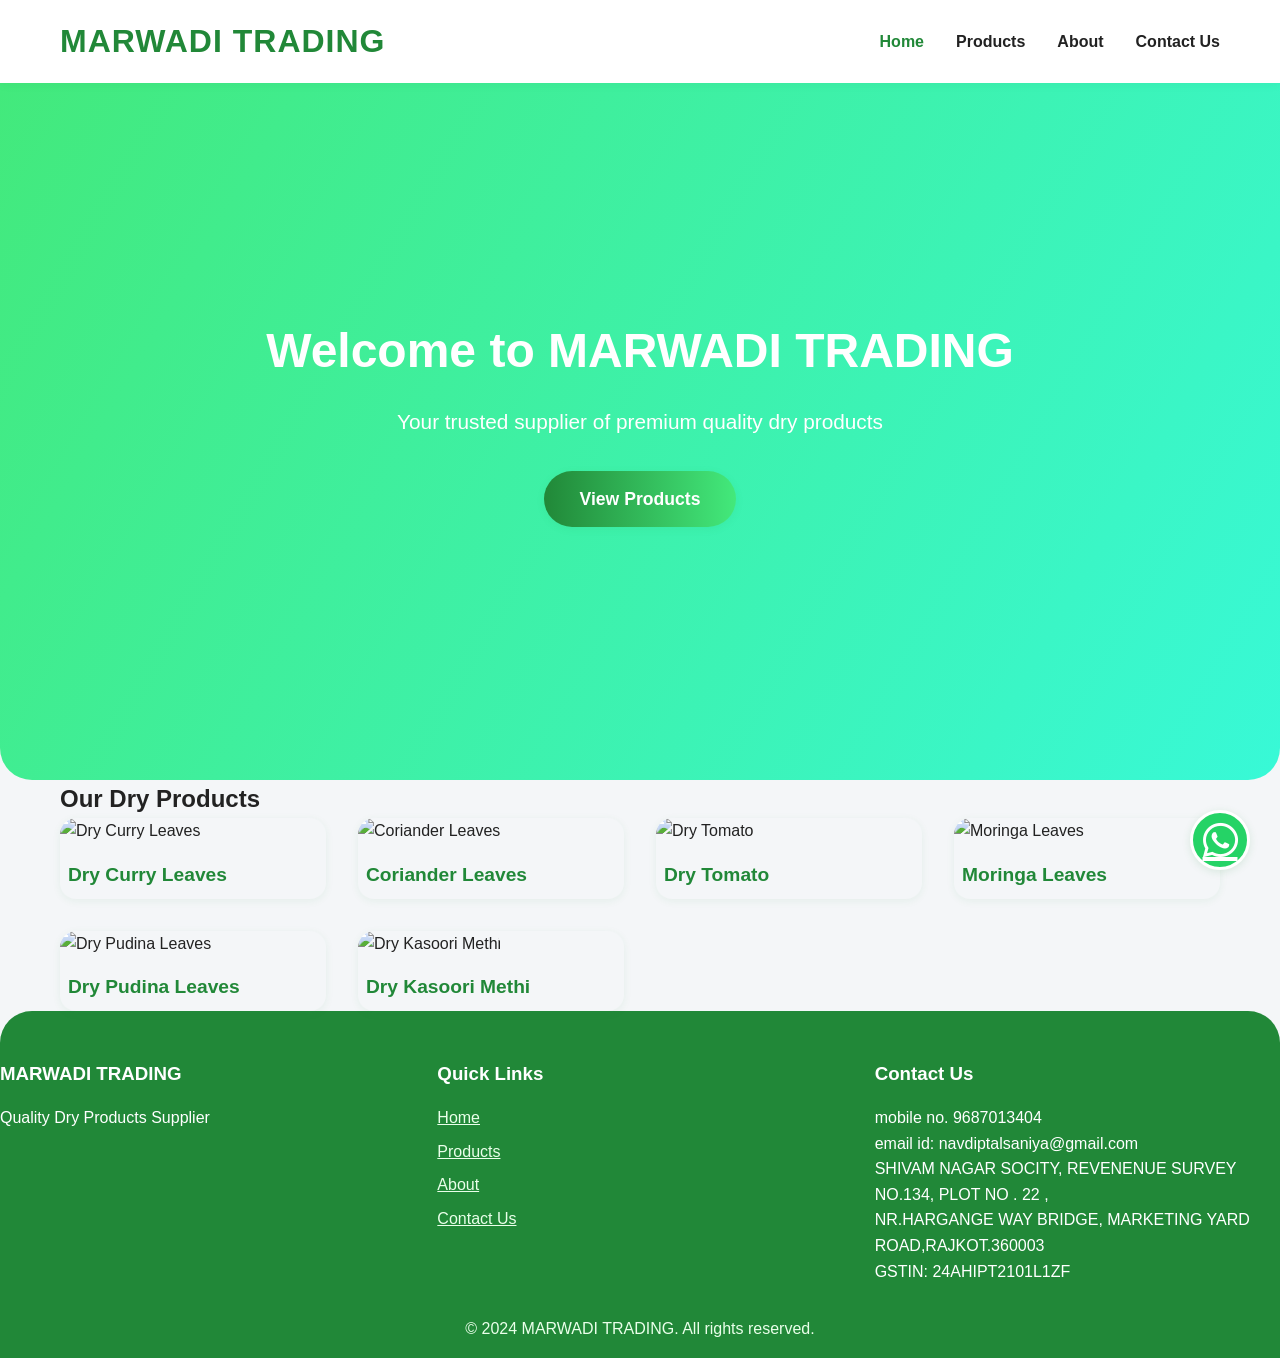
==== index.html @ 9ad849e9 "Add files via upload" ====
<!DOCTYPE html>
<html lang="en">
<head>
    <meta charset="UTF-8">
    <meta name="viewport" content="width=device-width, initial-scale=1.0">
    <title>MARWADI TRADING | Premium Dry Products Supplier</title>
    <link rel="stylesheet" href="css/style.css">
    <link rel="stylesheet" href="https://cdnjs.cloudflare.com/ajax/libs/font-awesome/6.0.0/css/all.min.css">
</head>
<body>
    <header>
        <nav class="navbar">
            <div class="container">
                <div class="logo">
                    <h1>MARWADI TRADING</h1>
                </div>
                <ul class="nav-links">
                    <li><a href="index.html" class="active">Home</a></li>
                    <li><a href="products.html">Products</a></li>
                    <li><a href="about.html">About</a></li>
                    <li><a href="contact.html">Contact Us</a></li>
                </ul>
            </div>
        </nav>
    </header>

    <section id="home" class="hero">
        <div class="hero-content">
            <h1>Welcome to MARWADI TRADING</h1>
            <p>Your trusted supplier of premium quality dry products</p>
            <a href="products.html" class="cta-button">View Products</a>
        </div>
    </section>

    <section id="featured-products" class="products-section">
        <div class="container">
            <h2>Our Dry Products</h2>
            <div class="product-grid">
                <div class="product-card">
                    <img src="C:\Users\navdip\Documents\cursor\image\dry curry leaves.jpeg" alt="Dry Curry Leaves">
                    <h3>Dry Curry Leaves</h3>
                </div>
                <div class="product-card">
                    <img src="C:\Users\navdip\Documents\cursor\image\dry coriandr leaves.jpeg" alt="Coriander Leaves">
                    <h3>Coriander Leaves</h3>
                </div>
                <div class="product-card">
                    <img src="C:\Users\navdip\Documents\cursor\image\tomato.jpeg" alt="Dry Tomato">
                    <h3>Dry Tomato</h3>
                </div>
                <div class="product-card">
                    <img src="C:\Users\navdip\Documents\cursor\image\moringa.jpeg" alt="Moringa Leaves">
                    <h3>Moringa Leaves</h3>
                </div>
                <div class="product-card">
                    <img src="C:\Users\navdip\Documents\cursor\image\dry pudino.jpeg" alt="Dry Pudina Leaves">
                    <h3>Dry Pudina Leaves</h3>
                </div>
                <div class="product-card">
                    <img src="C:\Users\navdip\Documents\cursor\image\dry kasori methi.jpeg" alt="Dry Kasoori Methi">
                    <h3>Dry Kasoori Methi</h3>
                </div>
            </div>
        </div>
    </section>

 

    <footer>
        <div class="footer-content">
            <div class="footer-section">
                <h3>MARWADI TRADING</h3>
                <p>Quality Dry Products Supplier</p>
            </div>
            <div class="footer-section">
                <h3>Quick Links</h3>
                <ul>
                    <li><a href="index.html">Home</a></li>
                    <li><a href="products.html">Products</a></li>
                    <li><a href="about.html">About</a></li>
                    <li><a href="contact.html">Contact Us</a></li>
                </ul>
            </div>
            <div class="footer-section">
                <h3>Contact Us</h3>
                <p>mobile no. 9687013404</p>
                <p>email id: navdiptalsaniya@gmail.com</p>
                <p>SHIVAM NAGAR SOCITY, REVENENUE SURVEY NO.134, PLOT NO . 22 ,<br>NR.HARGANGE WAY BRIDGE, MARKETING YARD ROAD,RAJKOT.360003</p>
                <p>GSTIN: 24AHIPT2101L1ZF</p>
            </div>
        </div>
        <div class="footer-bottom">
            <p>&copy; 2024 MARWADI TRADING. All rights reserved.</p>
        </div>
    </footer>

    <a href="https://wa.me/919687013404" class="whatsapp-float" target="_blank" title="Chat with us on WhatsApp">
        <i class="fab fa-whatsapp"></i>
    </a>

    <script src="js/main.js"></script>
</body>
</html>
---- css/style.css ----
/* Reset and Base Styles */
* {
    margin: 0;
    padding: 0;
    box-sizing: border-box;
}

body {
    font-family: 'Arial', sans-serif;
    line-height: 1.6;
    color: #222;
    background: #f4f6f8;
}

.container {
    max-width: 1200px;
    margin: 0 auto;
    padding: 0 20px;
}

/* Navigation */
.navbar {
    background-color: #fff;
    box-shadow: 0 2px 8px rgba(33,136,56,0.07);
    position: fixed;
    width: 100%;
    top: 0;
    z-index: 1000;
}

.navbar .container {
    display: flex;
    justify-content: space-between;
    align-items: center;
    padding: 1rem 20px;
}

.logo h1 {
    color: #218838;
    font-size: 2rem;
    letter-spacing: 1px;
}

.nav-links {
    display: flex;
    list-style: none;
}

.nav-links li {
    margin-left: 2rem;
}

.nav-links a {
    text-decoration: none;
    color: #222;
    font-weight: 600;
    transition: color 0.3s;
}

.nav-links a:hover,
.nav-links a.active {
    color: #218838;
}

/* Hero Section */
.hero {
    background: linear-gradient(120deg, #43e97b 0%, #38f9d7 100%);
    background-size: cover;
    background-position: center;
    height: 80vh;
    display: flex;
    align-items: center;
    text-align: center;
    color: #fff;
    margin-top: 60px;
    border-radius: 0 0 32px 32px;
}

.hero-content {
    max-width: 800px;
    margin: 0 auto;
    padding-top: 4rem;
    padding-bottom: 4rem;
}

.hero h1 {
    font-size: 3rem;
    margin-bottom: 1rem;
    font-weight: bold;
}

.hero p {
    font-size: 1.3rem;
    margin-bottom: 2rem;
}

/* Buttons */
.cta-button, .btn {
    display: inline-block;
    padding: 0.9rem 2.2rem;
    background: linear-gradient(90deg, #218838 0%, #43e97b 100%);
    color: #fff;
    text-decoration: none;
    border-radius: 30px;
    font-size: 1.1rem;
    font-weight: 600;
    border: none;
    box-shadow: 0 2px 8px rgba(33,136,56,0.08);
    transition: background 0.3s, box-shadow 0.3s;
    cursor: pointer;
}
.cta-button:hover, .btn:hover {
    background: linear-gradient(90deg, #43e97b 0%, #218838 100%);
    box-shadow: 0 4px 16px rgba(33,136,56,0.13);
}

/* Features Section */
.features {
    padding: 4rem 0;
    background-color: #f9f9f9;
}

.feature-grid {
    display: grid;
    grid-template-columns: repeat(auto-fit, minmax(250px, 1fr));
    gap: 2rem;
    text-align: center;
}

.feature {
    padding: 2rem;
}

.feature i {
    font-size: 2.5rem;
    color: #4CAF50;
    margin-bottom: 1rem;
}

/* Products Preview */
.products-preview {
    padding: 4rem 0;
}

.products-preview h2 {
    text-align: center;
    margin-bottom: 2rem;
}

.product-grid {
    display: grid;
    grid-template-columns: repeat(auto-fit, minmax(250px, 1fr));
    gap: 2rem;
}

.product-card {
    background: #f4f6f8;
    border-radius: 16px;
    overflow: hidden;
    box-shadow: 0 2px 8px rgba(33,136,56,0.07);
    transition: transform 0.3s, box-shadow 0.3s;
}
.product-card:hover {
    transform: translateY(-8px) scale(1.03);
    box-shadow: 0 6px 24px rgba(33,136,56,0.13);
}
.product-card img {
    border-radius: 16px 16px 0 0;
}
.product-card h3 {
    padding: 1rem 0.5rem 0.5rem 0.5rem;
    font-size: 1.2rem;
    color: #218838;
}

.product-card .price {
    padding: 0 1rem;
    color: #4CAF50;
    font-weight: bold;
}

.product-card .btn {
    display: block;
    margin: 1rem;
    text-align: center;
}

/* Footer */
footer {
    background: #218838;
    color: #fff;
    padding: 3rem 0 1rem;
    border-radius: 32px 32px 0 0;
}

.footer-content {
    display: grid;
    grid-template-columns: repeat(auto-fit, minmax(250px, 1fr));
    gap: 2rem;
    margin-bottom: 2rem;
}

.footer-section h3 {
    margin-bottom: 1rem;
    color: #fff;
}

.footer-section ul {
    list-style: none;
}

.footer-section ul li {
    margin-bottom: 0.5rem;
}

.footer-section a {
    color: #eaffea;
    transition: color 0.2s;
}
.footer-section a:hover {
    color: #43e97b;
}

.footer-bottom {
    text-align: center;
    margin-top: 2rem;
    color: #eaffea;
}

/* Responsive Design */
@media (max-width: 768px) {
    .nav-links {
        display: none;
    }
    
    .hero h1 {
        font-size: 2.1rem;
    }
    
    .hero p {
        font-size: 1rem;
    }
    .container {
        padding: 0 8px;
    }
    .products-section, .about-section, .order-form-section {
        border-radius: 12px;
    }
    footer {
        border-radius: 18px 18px 0 0;
    }
} 

/* WhatsApp Floating Button */
.whatsapp-float {
    position: fixed;
    width: 60px;
    height: 60px;
    bottom: 30px;
    right: 30px;
    background-color: #25D366;
    color: #fff;
    border-radius: 50%;
    text-align: center;
    font-size: 2.5rem;
    box-shadow: 0 2px 8px rgba(33,136,56,0.13);
    border: 3px solid #fff;
    z-index: 2000;
    display: flex;
    align-items: center;
    justify-content: center;
    transition: background 0.3s;
}
.whatsapp-float:hover {
    background-color: #128C7E;
    color: #fff;
    text-decoration: none;
}
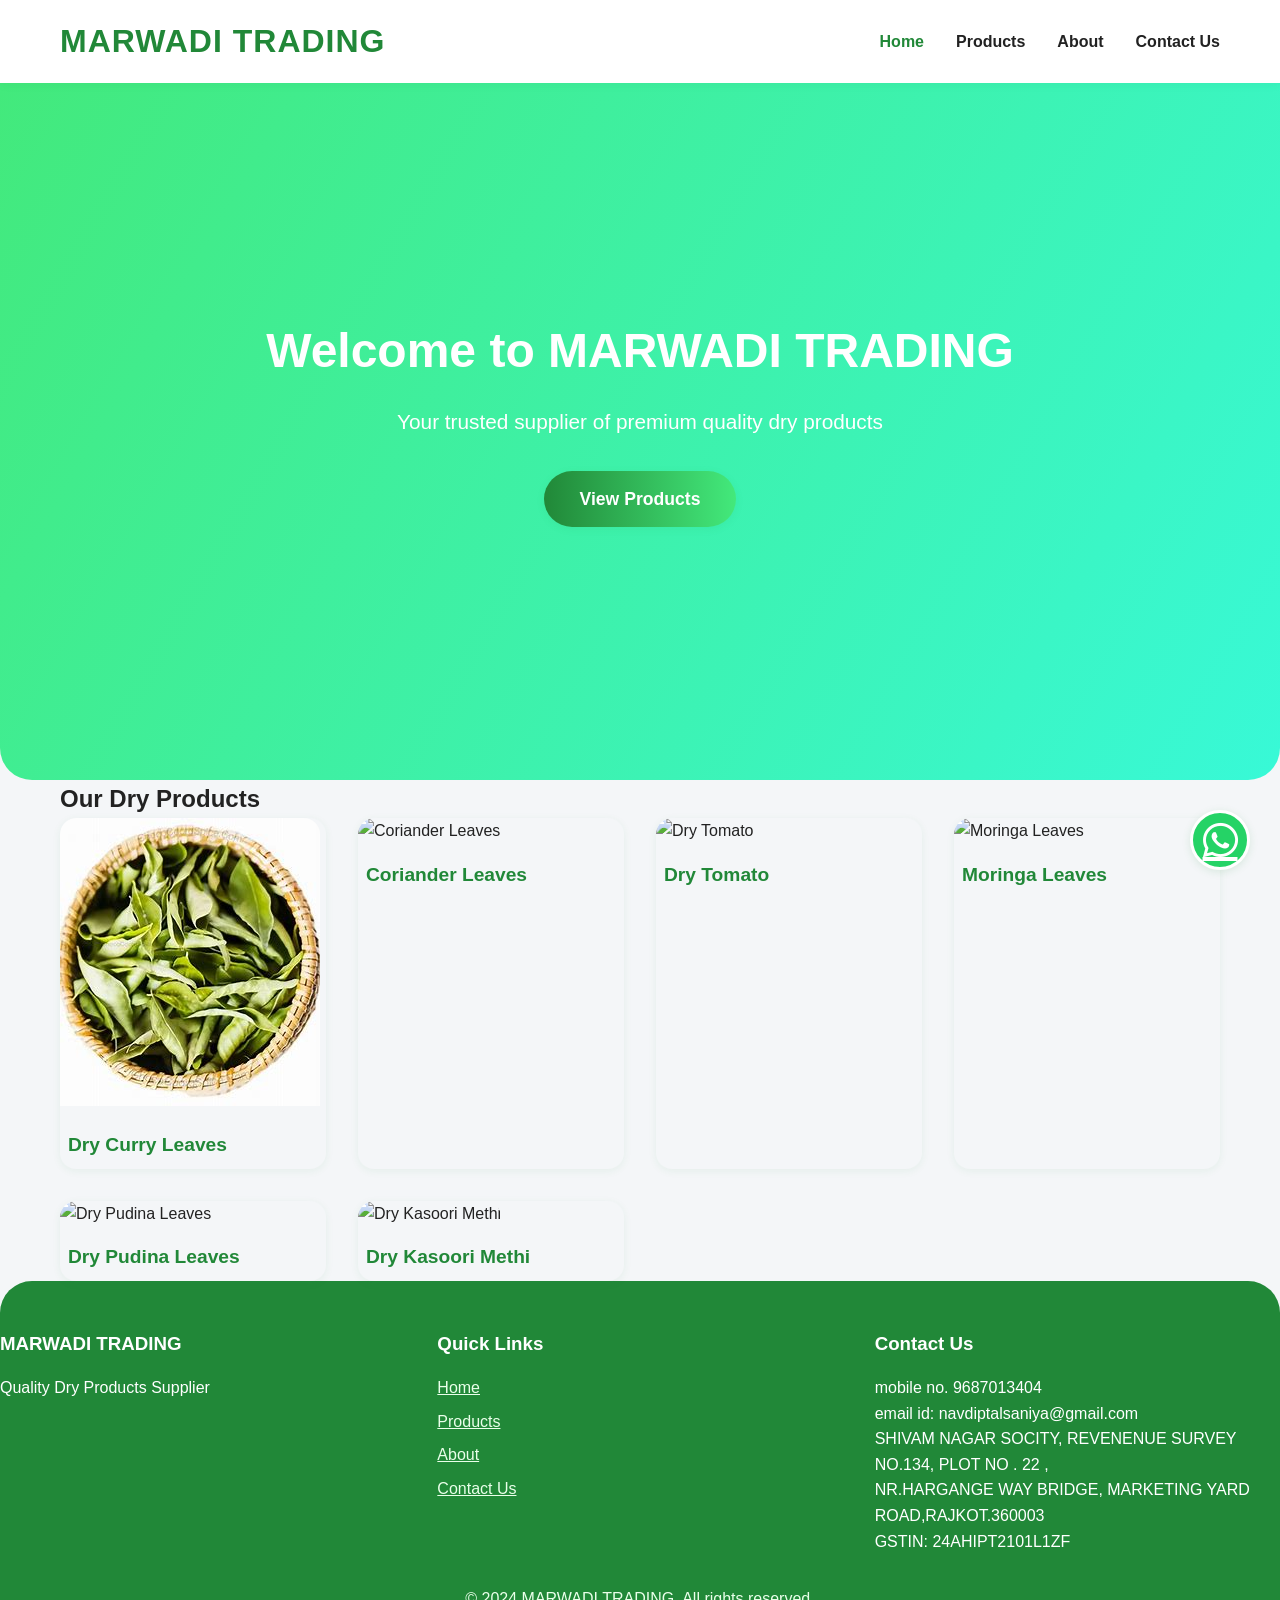
==== commit 4d981c2c: "Update index.html" ====
--- a/index.html
+++ b/index.html
@@ -37,7 +37,7 @@
             <h2>Our Dry Products</h2>
             <div class="product-grid">
                 <div class="product-card">
-                    <img src="C:\Users\navdip\Documents\cursor\image\dry curry leaves.jpeg" alt="Dry Curry Leaves">
+                    <img src="image\dry curry leaves.jpeg" alt="Dry Curry Leaves">
                     <h3>Dry Curry Leaves</h3>
                 </div>
                 <div class="product-card">
@@ -100,4 +100,4 @@
 
     <script src="js/main.js"></script>
 </body>
-</html> +</html> 
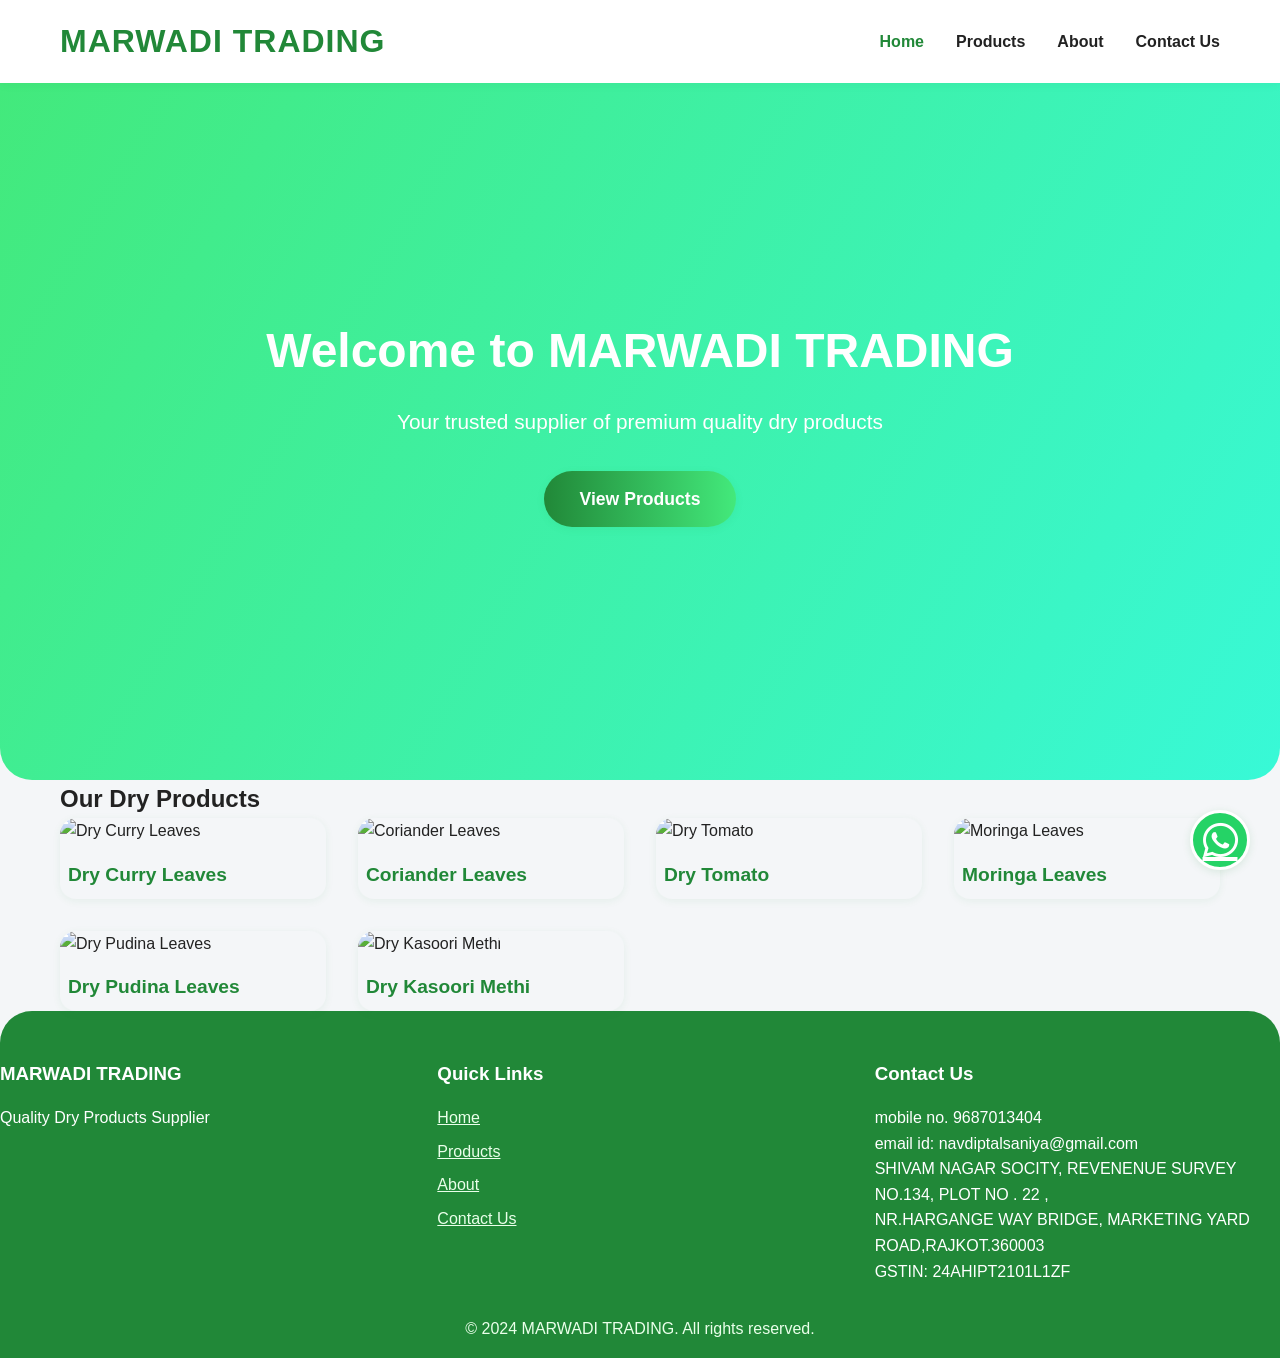
==== commit 10ab770a: "Update index.html" ====
--- a/index.html
+++ b/index.html
@@ -37,7 +37,7 @@
             <h2>Our Dry Products</h2>
             <div class="product-grid">
                 <div class="product-card">
-                    <img src="image\dry curry leaves.jpeg" alt="Dry Curry Leaves">
+                    <img src=dry curry leaves.jpeg" alt="Dry Curry Leaves">
                     <h3>Dry Curry Leaves</h3>
                 </div>
                 <div class="product-card">
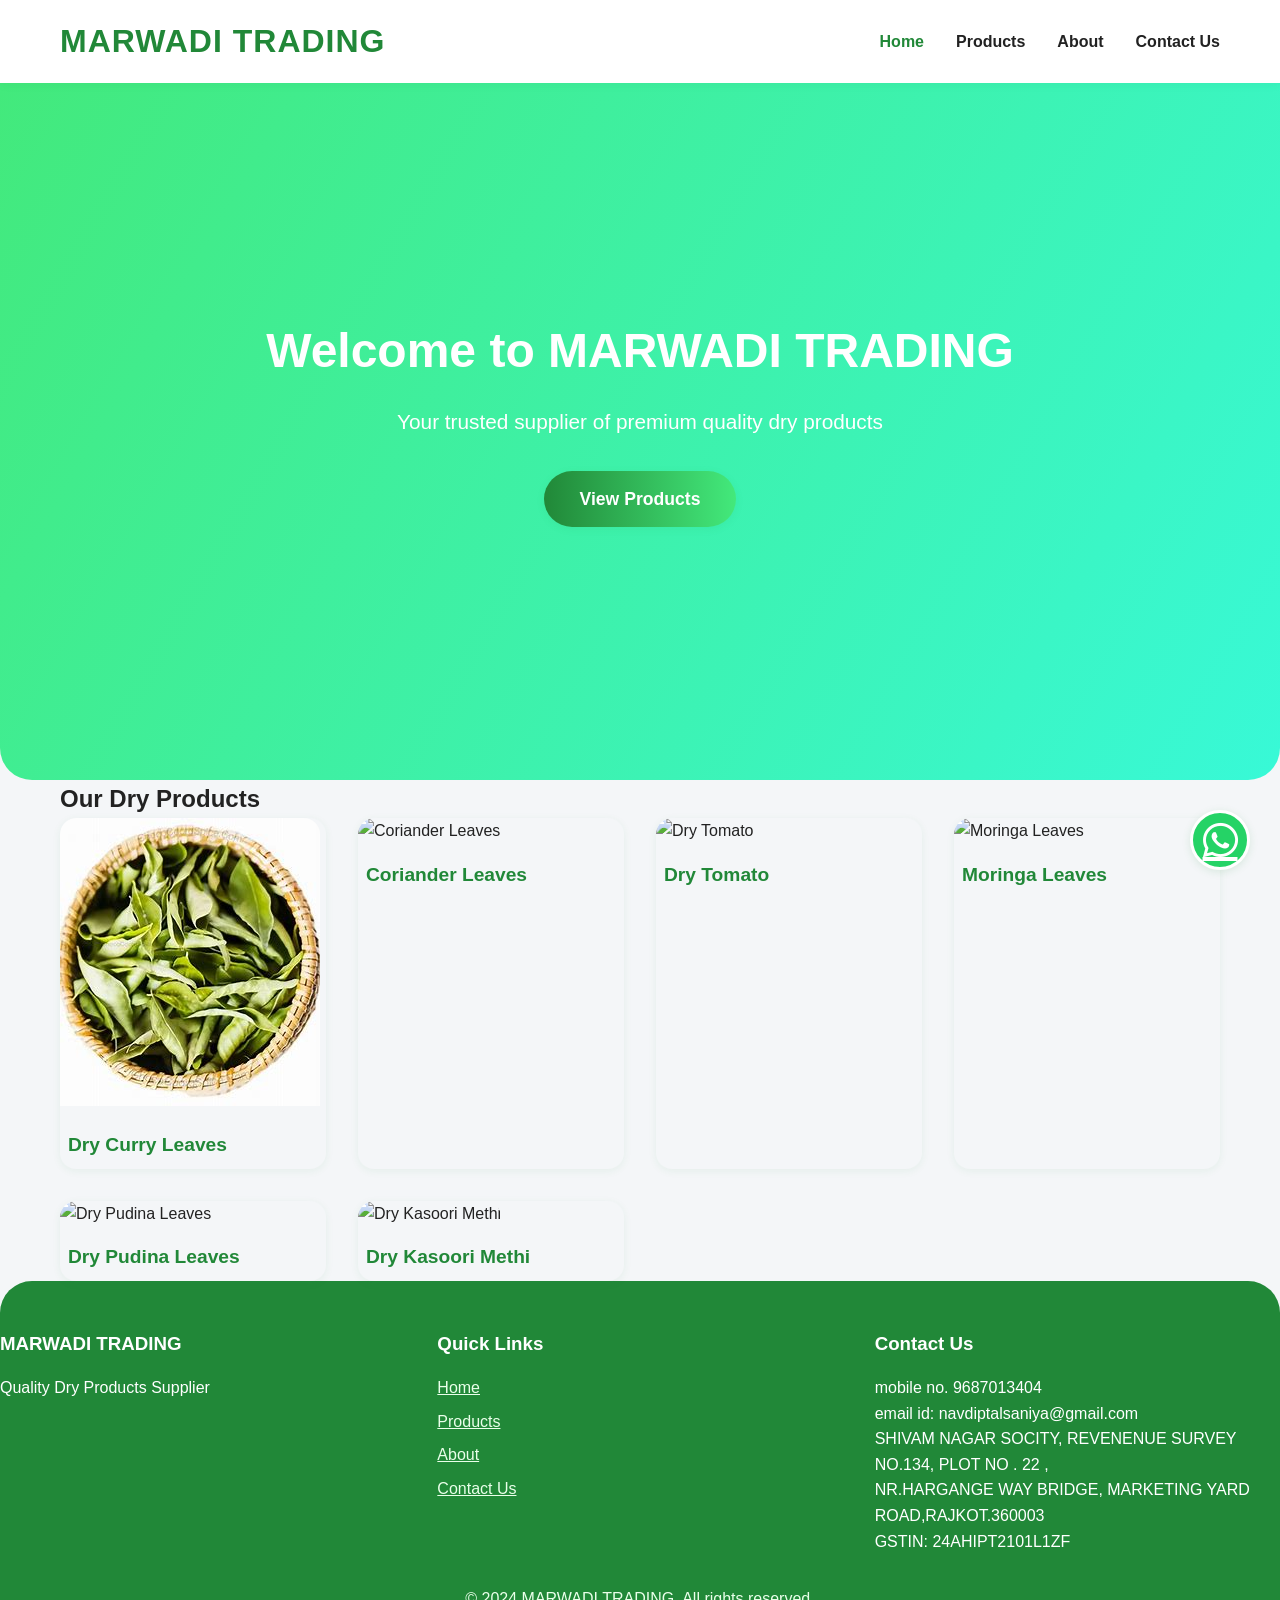
==== commit 6d48806b: "Update index.html" ====
--- a/index.html
+++ b/index.html
@@ -37,7 +37,7 @@
             <h2>Our Dry Products</h2>
             <div class="product-grid">
                 <div class="product-card">
-                    <img src=dry curry leaves.jpeg" alt="Dry Curry Leaves">
+                    <img src="image/dry curry leaves.jpeg" alt="Dry Curry Leaves">
                     <h3>Dry Curry Leaves</h3>
                 </div>
                 <div class="product-card">
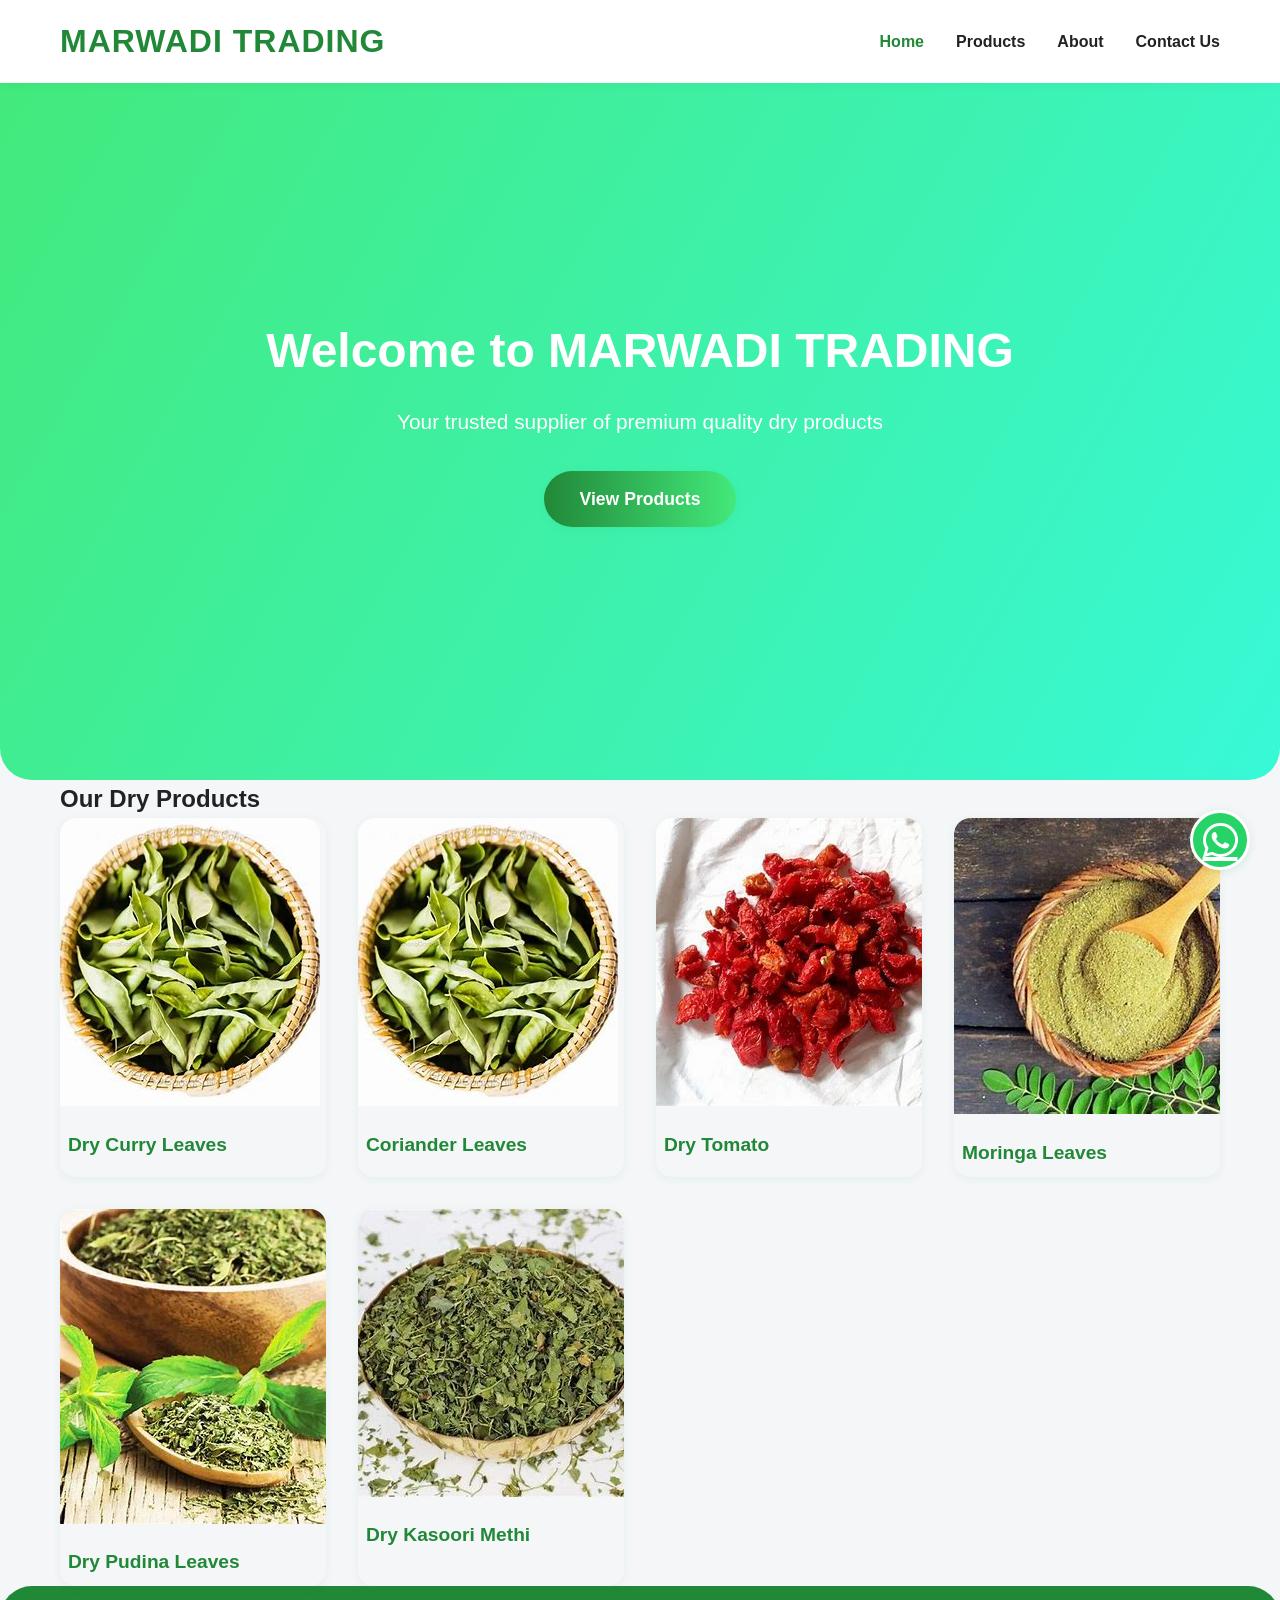
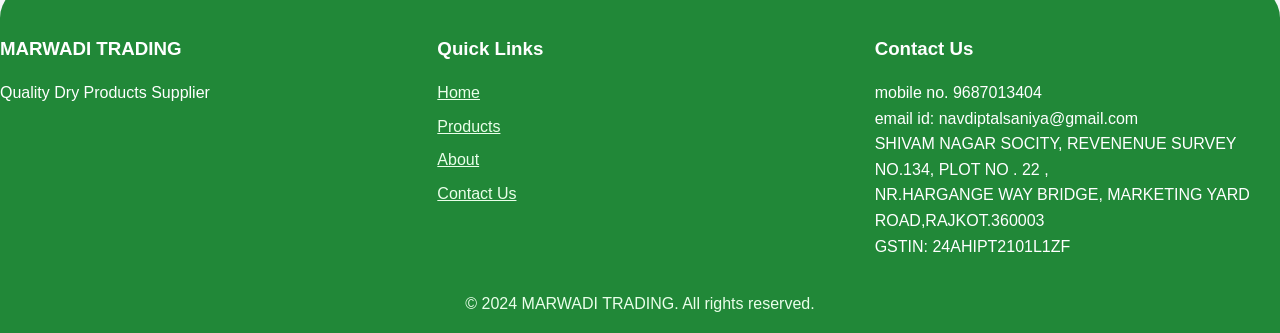
==== commit 7010b7d9: "Update index.html" ====
--- a/index.html
+++ b/index.html
@@ -41,23 +41,23 @@
                     <h3>Dry Curry Leaves</h3>
                 </div>
                 <div class="product-card">
-                    <img src="C:\Users\navdip\Documents\cursor\image\dry coriandr leaves.jpeg" alt="Coriander Leaves">
+                    <img src="image/dry curry leaves.jpeg" alt="Coriander Leaves">
                     <h3>Coriander Leaves</h3>
                 </div>
                 <div class="product-card">
-                    <img src="C:\Users\navdip\Documents\cursor\image\tomato.jpeg" alt="Dry Tomato">
+                    <img src="image/tomato.jpeg" alt="Dry Tomato">
                     <h3>Dry Tomato</h3>
                 </div>
                 <div class="product-card">
-                    <img src="C:\Users\navdip\Documents\cursor\image\moringa.jpeg" alt="Moringa Leaves">
+                    <img src="image/moringa.jpeg" alt="Moringa Leaves">
                     <h3>Moringa Leaves</h3>
                 </div>
                 <div class="product-card">
-                    <img src="C:\Users\navdip\Documents\cursor\image\dry pudino.jpeg" alt="Dry Pudina Leaves">
+                    <img src="image/dry pudino.jpeg" alt="Dry Pudina Leaves">
                     <h3>Dry Pudina Leaves</h3>
                 </div>
                 <div class="product-card">
-                    <img src="C:\Users\navdip\Documents\cursor\image\dry kasori methi.jpeg" alt="Dry Kasoori Methi">
+                    <img src="image/dry kasori methi.jpeg" alt="Dry Kasoori Methi">
                     <h3>Dry Kasoori Methi</h3>
                 </div>
             </div>
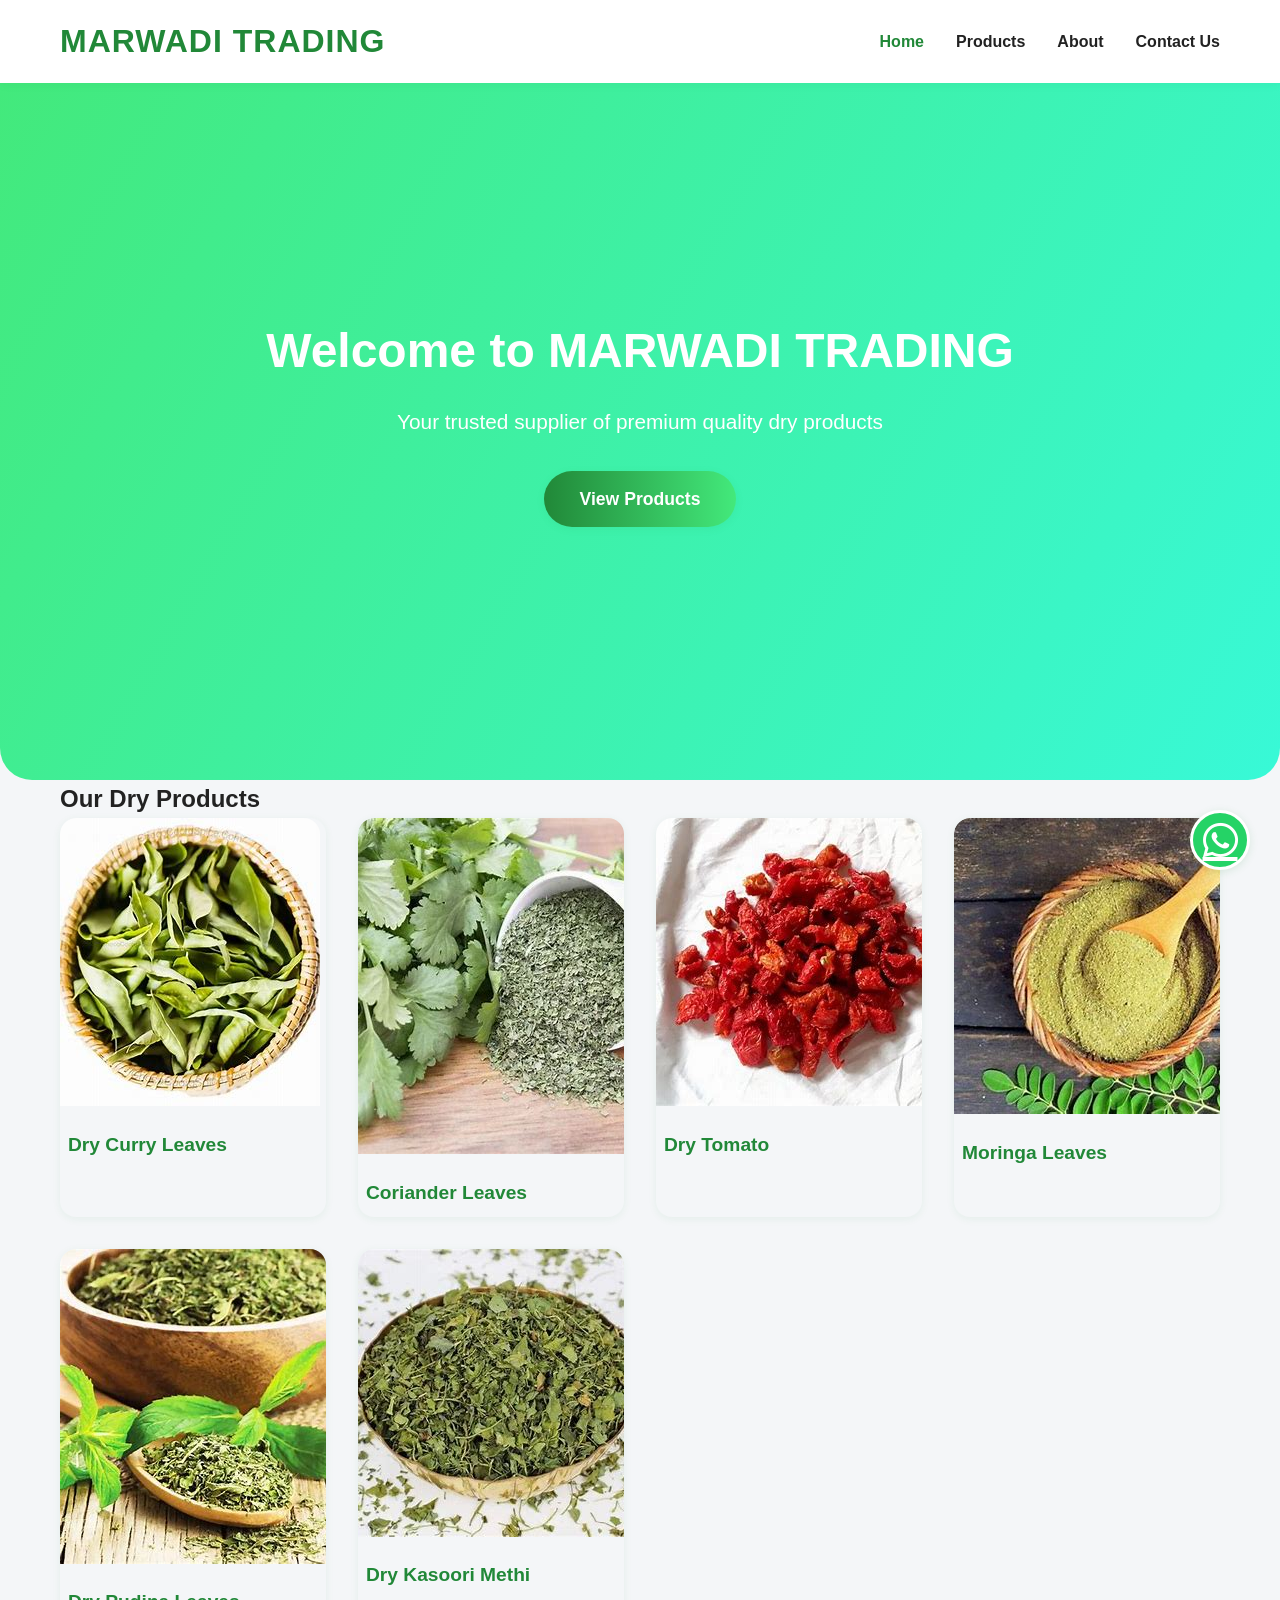
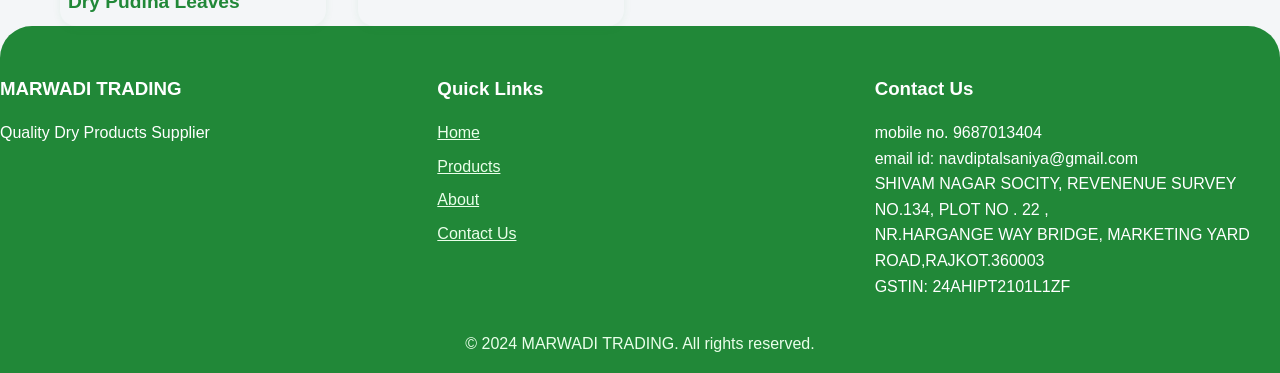
==== commit 23a0656a: "Update index.html" ====
--- a/index.html
+++ b/index.html
@@ -41,7 +41,7 @@
                     <h3>Dry Curry Leaves</h3>
                 </div>
                 <div class="product-card">
-                    <img src="image/dry curry leaves.jpeg" alt="Coriander Leaves">
+                    <img src="image/dry coriandr leaves.jpeg" alt="Coriander Leaves">
                     <h3>Coriander Leaves</h3>
                 </div>
                 <div class="product-card">
